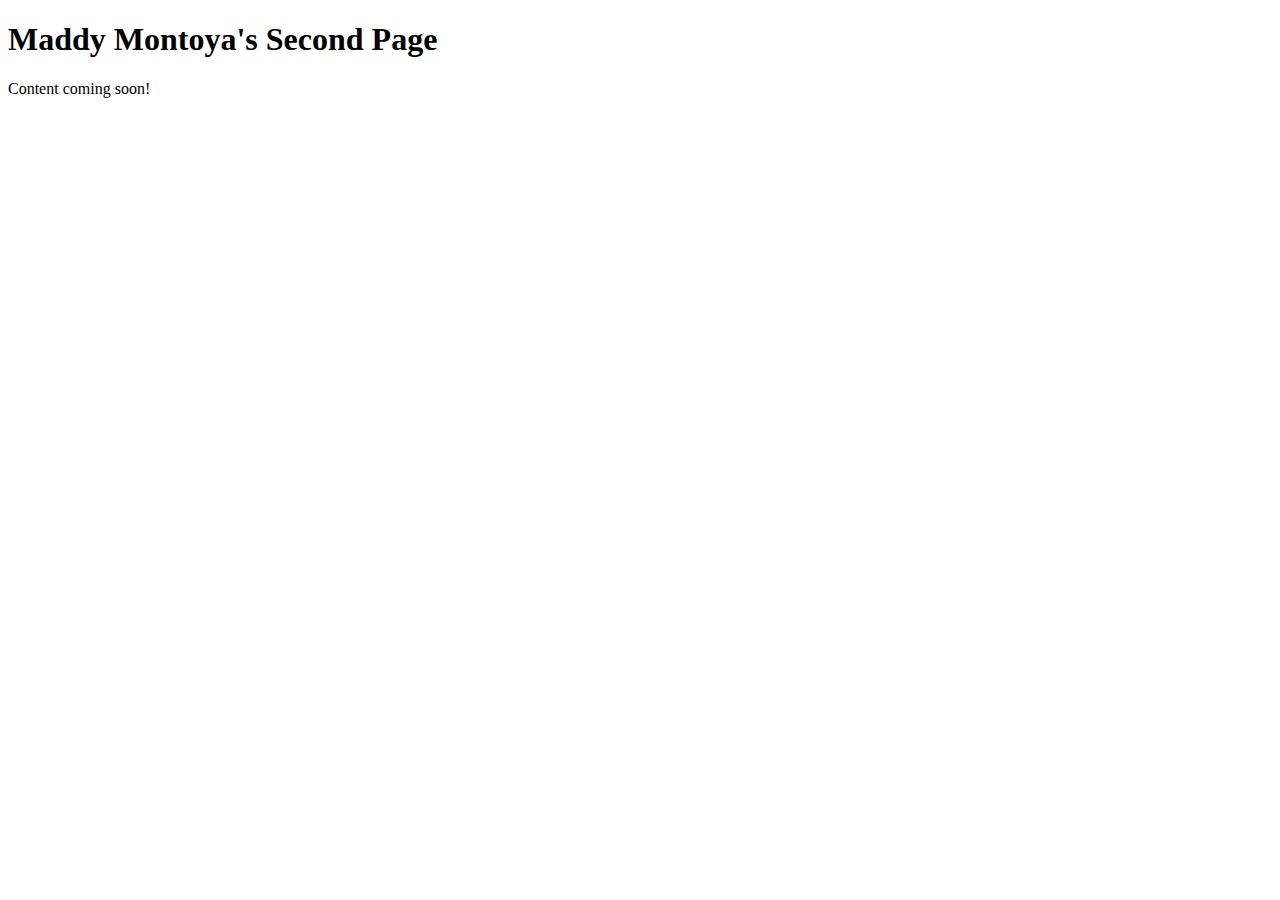
==== second_page.html @ d94c031f "Index and second page" ====
<!DOCTYPE html>

<html lang="en">
<head>
  <meta charset="utf-8">

  <title>Maddy Montoya's Second Page</title>
  <meta name="description" content="Maddy Montoya's website for J4502/7502.">
  <meta name="author" content="Maddy Montoya">
  <meta name="keywords" content="Maddy Montoya, J4502, J7502"/>

</head>
<body>
  <h1>Maddy Montoya's Second Page</h1>
  <p>Content coming soon!</p>
</body>
</html>
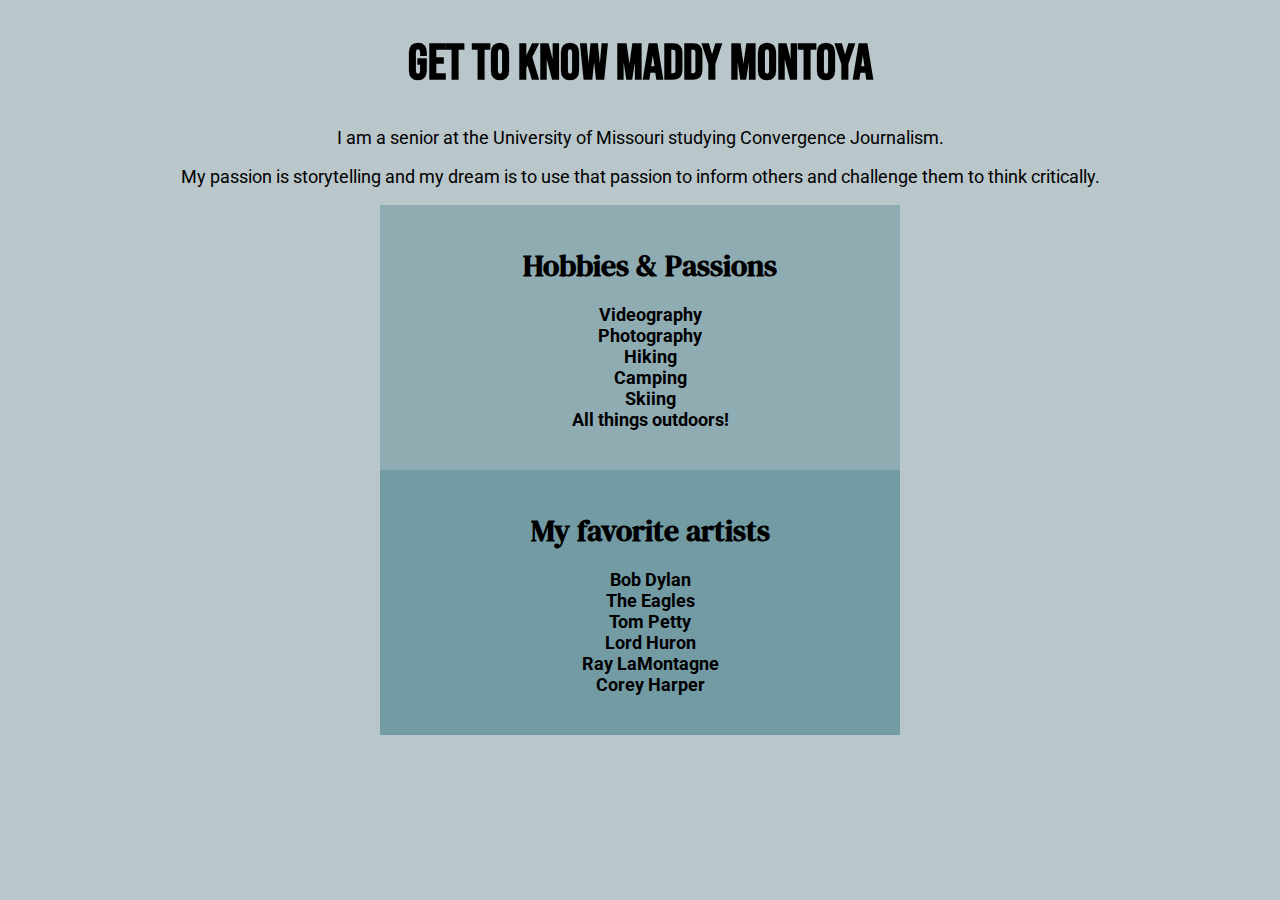
==== commit 6ee2376e: "update CSS" ====
--- a/second_page.html
+++ b/second_page.html
@@ -4,14 +4,41 @@
 <head>
   <meta charset="utf-8">
 
-  <title>Maddy Montoya's Second Page</title>
+  <title>Get to know Maddy Montoya</title>
   <meta name="description" content="Maddy Montoya's website for J4502/7502.">
   <meta name="author" content="Maddy Montoya">
   <meta name="keywords" content="Maddy Montoya, J4502, J7502"/>
+  <link href="https://fonts.googleapis.com/css2?family=Bebas+Neue&family=DM+Serif+Text&family=Roboto&display=swap" rel="stylesheet">
+  <link rel="stylesheet" type="text/css" href="styles.css">
 
 </head>
 <body>
-  <h1>Maddy Montoya's Second Page</h1>
-  <p>Content coming soon!</p>
+  <h1>Get to know Maddy Montoya</h1>
+  <p>I am a senior at the University of Missouri studying Convergence Journalism.</p>
+  <p>My passion is storytelling and my dream is to use that passion to inform others
+    and challenge them to think critically.</p>
+
+<div id="hobbies">
+  <h2>Hobbies & Passions</p>
+    <ul>
+      <li>Videography</li>
+      <li>Photography</li>
+      <li>Hiking</li>
+      <li>Camping</li>
+      <li>Skiing</li>
+      <li>All things outdoors!</li>
+  </div>
+
+  <div id="music">
+    <h2>My favorite artists</p>
+      <ul>
+        <li>Bob Dylan</li>
+        <li>The Eagles</li>
+        <li>Tom Petty</li>
+        <li>Lord Huron</li>
+        <li>Ray LaMontagne</li>
+        <li>Corey Harper</li>
+    </div>
+
 </body>
 </html>
--- a/styles.css
+++ b/styles.css
@@ -0,0 +1,106 @@
+body {
+    background-color: #B9C6CA;
+    text-align: center;
+    margin: auto;
+}
+
+img {
+    width: 34%;
+    height: 34%;
+    min-width: 300px;
+    min-height: 400px;
+    border: none;
+}
+
+ul {
+    list-style-type: none;
+    text-align: center;
+    font-family: 'Roboto', sans-serif;
+    font-size: 18px;
+    padding-inline-start: 0px;
+}
+
+#description {
+  font-size: 40px;
+}
+
+#nav {
+  background-color: #8FACB3;
+  padding-left: 20px;
+  padding-top: 15px;
+  padding-bottom: 15px;
+  max-width: 500px;
+  margin: auto;
+}
+
+#contact {
+  background-color: #739BA4;
+  padding-left: 20px;
+  padding-top: 15px;
+  padding-bottom: 15px;
+  max-width: 500px;
+  margin: auto;
+}
+
+#joke {
+  background-color: #5F8088;
+  padding-left: 20px;
+  padding-top: 15px;
+  padding-bottom: 15px;
+  max-width: 500px;
+  margin: auto;
+}
+
+#hobbies {
+  background-color: #8FACB3;
+  padding-left: 20px;
+  padding-top: 15px;
+  padding-bottom: 15px;
+  max-width: 500px;
+  margin: auto;
+}
+
+#music {
+  background-color: #739BA4;
+  padding-left: 20px;
+  padding-top: 15px;
+  padding-bottom: 15px;
+  max-width: 500px;
+  margin: auto;
+}
+
+
+h1 {
+  font-family: 'Bebas Neue', cursive;
+  font-size: 50px;
+}
+
+h2 {
+  font-family: 'DM Serif Text', serif;
+  font-size: 30px;
+}
+
+h3 {
+  font-family: 'DM Serif Text', serif;
+  font-size: 30px;
+}
+
+p {
+  font-family: 'Roboto', sans-serif;
+  font-size: 18px;
+  text-align: center;
+}
+
+a {
+  text-decoration: none;
+  font-weight: bold;
+  text-transform: none;
+  color: #153A43;
+}
+
+a:hover {
+    font-weight: bold;
+    background-color: #B9C6CA;
+    color: #153A43;
+    opacity: 0.7;
+}
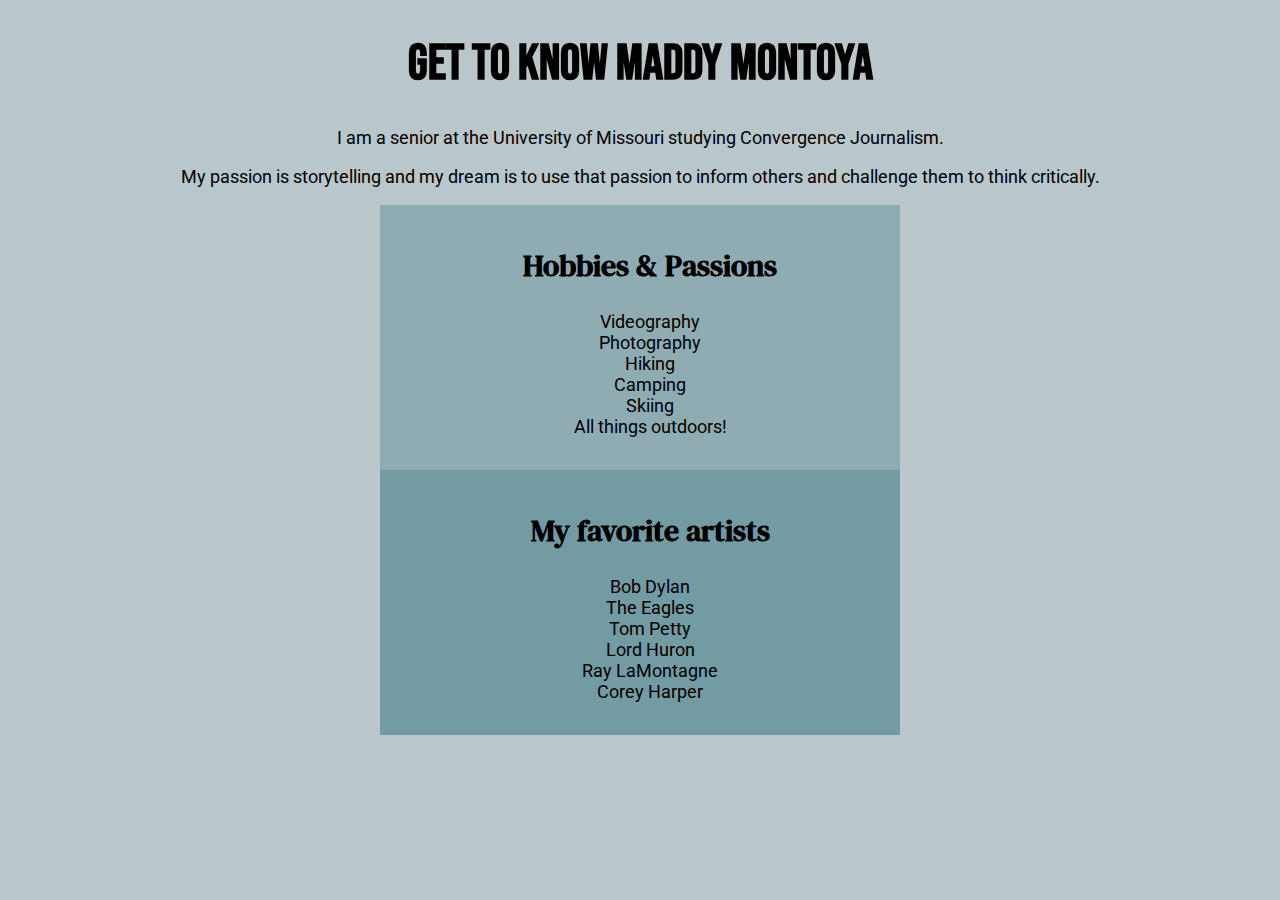
==== commit e3053901: "Update second_page.html" ====
--- a/second_page.html
+++ b/second_page.html
@@ -19,7 +19,7 @@
     and challenge them to think critically.</p>
 
 <div id="hobbies">
-  <h2>Hobbies & Passions</p>
+  <h2>Hobbies & Passions</h2>
     <ul>
       <li>Videography</li>
       <li>Photography</li>
@@ -27,10 +27,11 @@
       <li>Camping</li>
       <li>Skiing</li>
       <li>All things outdoors!</li>
+    </ul>
   </div>
 
   <div id="music">
-    <h2>My favorite artists</p>
+    <h2>My favorite artists</h2>
       <ul>
         <li>Bob Dylan</li>
         <li>The Eagles</li>
@@ -38,6 +39,7 @@
         <li>Lord Huron</li>
         <li>Ray LaMontagne</li>
         <li>Corey Harper</li>
+      </ul>
     </div>
 
 </body>
